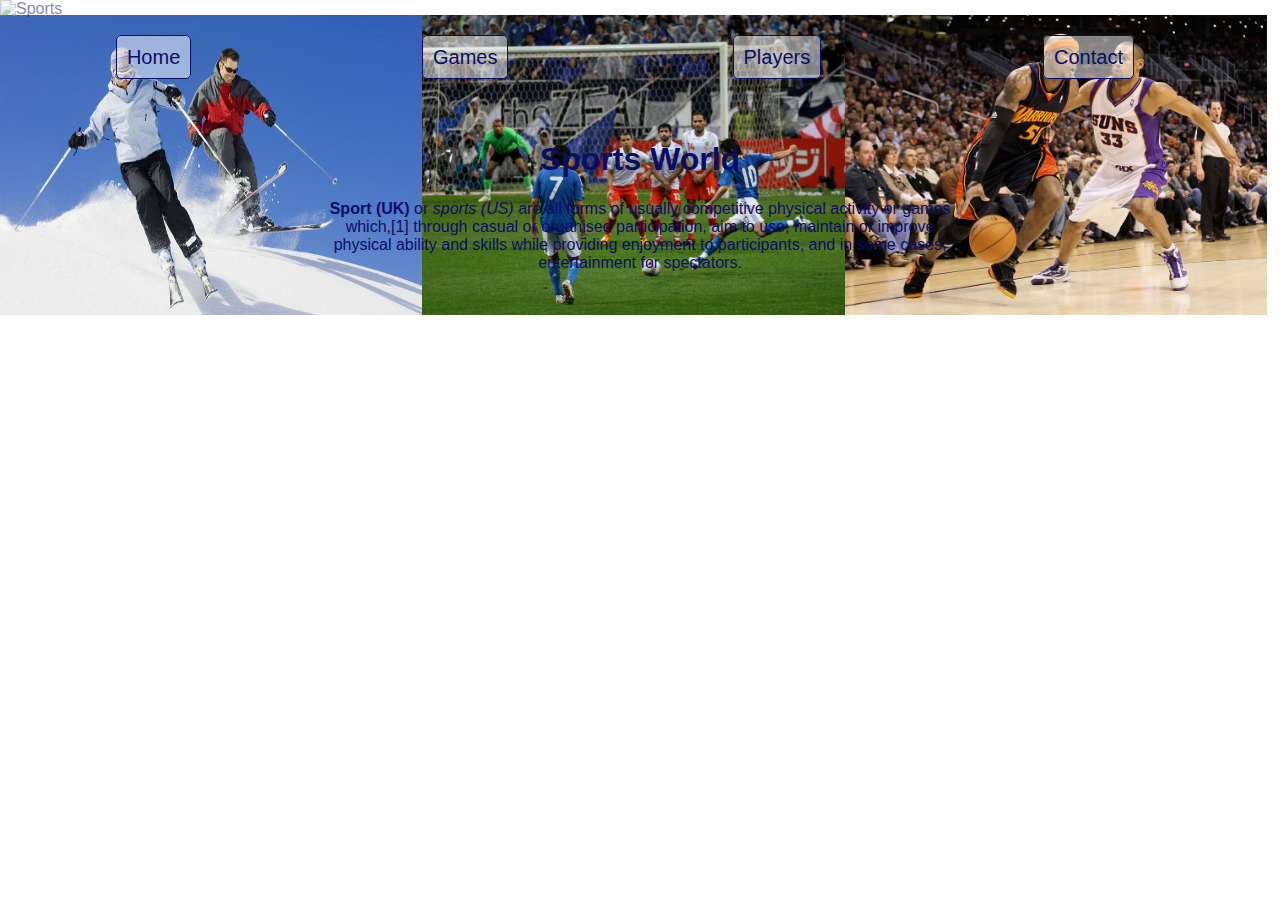
==== index.html @ 8f09a86e "add three more pictures" ====
<!DOCTYPE html>
<html>
<head>
  <meta charset="UTF-8">
  <title>Sports</title>
  <link rel="stylesheet" href="css/style.css">
</head>
<body>

<img class="banner" src="img/banner.jpg" alt="Sports">

<nav>
  <ul>
    <li><a href="index.html">Home</a></li>
    <li><a href="games.html">Games</a></li>
    <li><a href="https://en.wikipedia.org/wiki/List_of_Canadian_sports_personalities" target="_blank">Players</a></li>
    <li><a href="contact.html">Contact</a></li>
  </ul>
</nav>

  <div class="banner-text">
    <h1>Sports World</h1>
    <p><strong>Sport (UK)</strong> or <em>sports (US)</em> are all forms of usually competitive physical activity or games which,[1] through casual or organised participation, aim to use, maintain or improve physical ability and skills while providing enjoyment to participants, and in some cases, entertainment for spectators.</p>
  </div>
  <div class="inline-wrapper">
    <img src="img/ski.jpg" alt="Ski"><img src="img/football.jpg" alt="Football"><img src="img/basketball.jpg" alt="Basketball">
  </div>


<footer>
  


</footer>

</body>
</html>
---- css/style.css ----
* {
  box-sizing: border-box;
}

html {
  /*background-color: #27DEFF;*/
  font-family: Arial;
  color: #090D66;
}

body {
  margin: 0;
}

li {
  font-size: 20px;
  display: inline-block;
  width: 24%;
  text-align: center;
}

li a {
  text-decoration: none;
  color: #090D66;
  border: 1px solid #090D66;
  padding: 10px;
  border-radius: 5px;
  background-color: rgba(255,255,255,.5);
  transition: background-color .5s, color .5s;
}

li a:hover {
  background-color: #090D66;
  color: white;
}

nav {
  position: absolute;
  top: 30px;
}

nav, ul {
  width: 100%;
}

ul {
  padding: 0;
}

.banner {
  width: 100%;
  opacity: .5;
}

.banner-text {
  position: absolute;
  top: 120px;
  text-align: center;
  width: 100%;
  padding: 0 25%;
}

.inline-wrapper {
  margin-top: -3px;
}

.inline-wrapper img {
  display: inline-block;
  width: 33%;
  height: 300px;
}
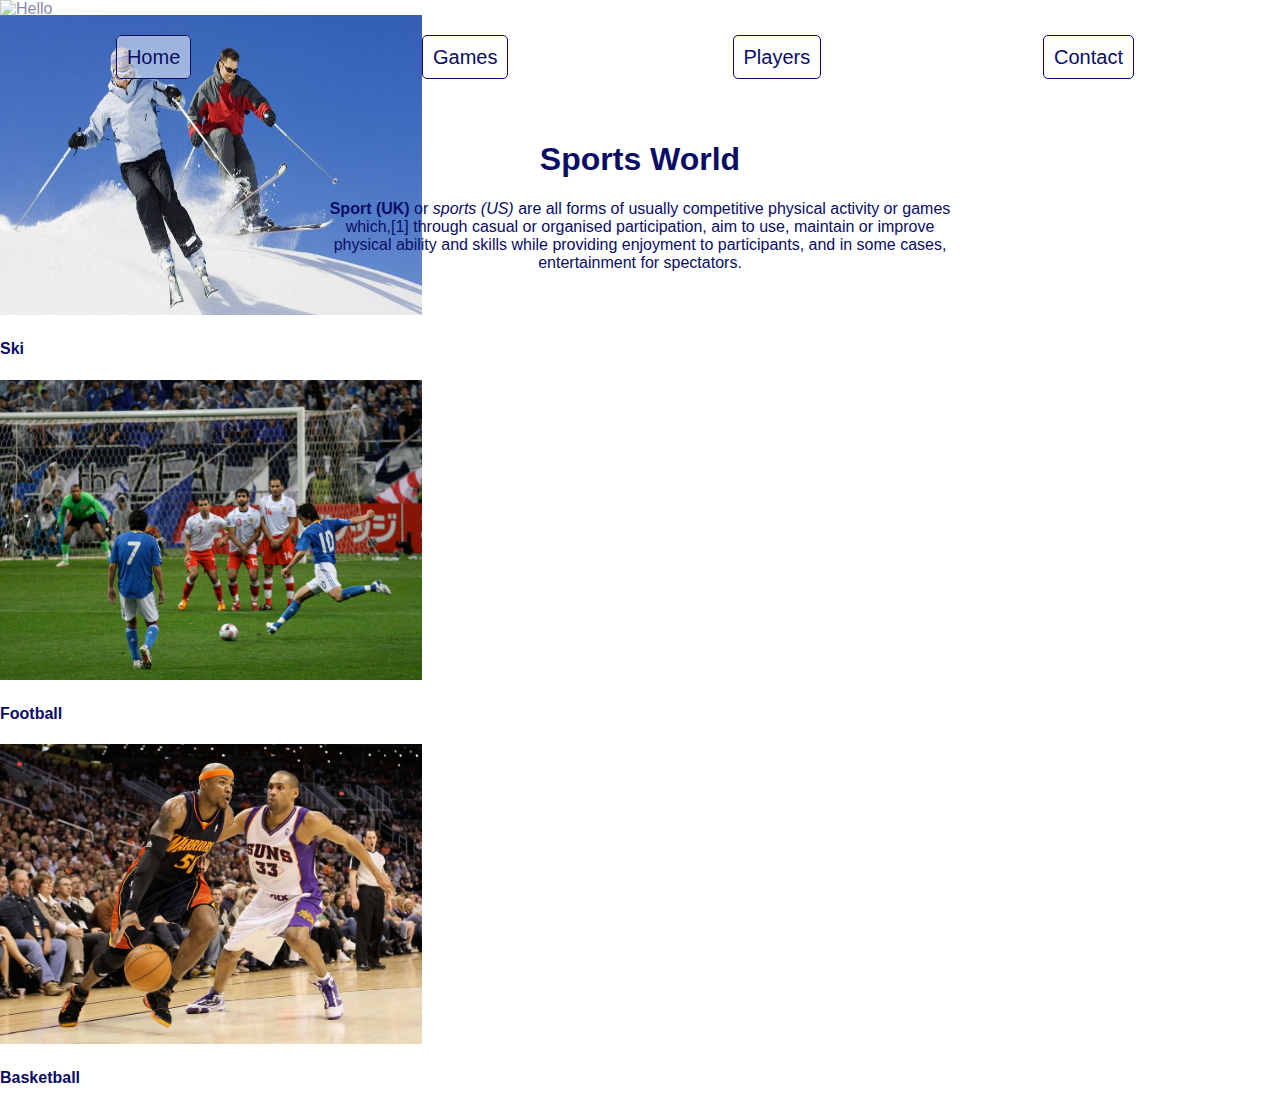
==== commit 3c129a74: "Fixed a conflict on home page" ====
--- a/index.html
+++ b/index.html
@@ -7,7 +7,7 @@
 </head>
 <body>
 
-<img class="banner" src="img/banner.jpg" alt="Sports">
+<img class="banner" src="img/banner.jpg" alt="Hello">
 
 <nav>
   <ul>
@@ -23,7 +23,20 @@
     <p><strong>Sport (UK)</strong> or <em>sports (US)</em> are all forms of usually competitive physical activity or games which,[1] through casual or organised participation, aim to use, maintain or improve physical ability and skills while providing enjoyment to participants, and in some cases, entertainment for spectators.</p>
   </div>
   <div class="inline-wrapper">
-    <img src="img/ski.jpg" alt="Ski"><img src="img/football.jpg" alt="Football"><img src="img/basketball.jpg" alt="Basketball">
+    <div>
+      <img src="img/ski.jpg" alt="Ski">
+      <h4>Ski</h4>
+    </div>
+    
+    <div>
+    <img src="img/football.jpg" alt="Football">
+      <h4>Football</h4>
+    </div>
+    <div>
+      <img src="img/basketball.jpg" alt="Basketball">
+      <h4>Basketball</h4>
+    </div>
+    
   </div>
 
 
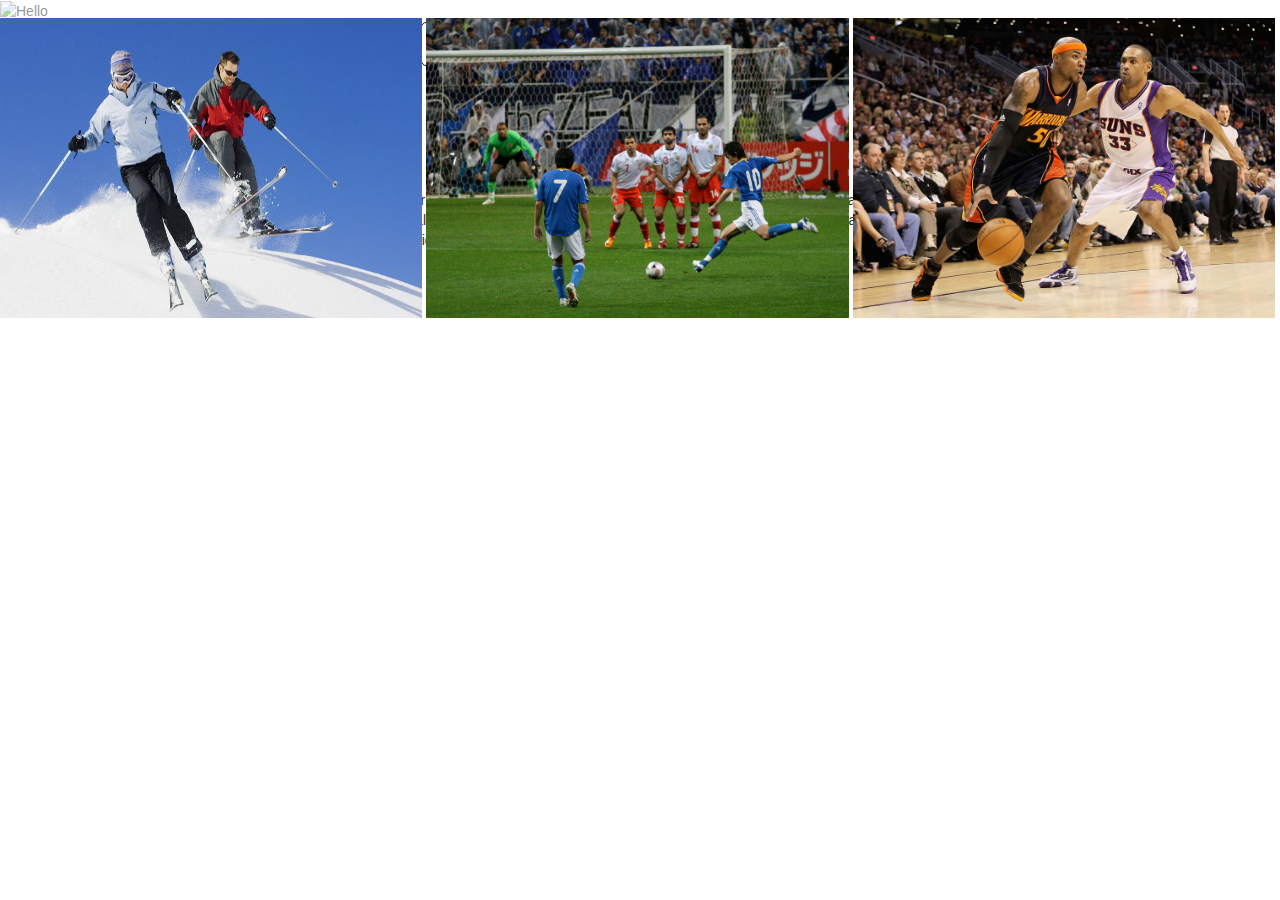
==== commit 6d8e38cf: "add bootstrap" ====
--- a/index.html
+++ b/index.html
@@ -2,20 +2,33 @@
 <html>
 <head>
   <meta charset="UTF-8">
+  <meta name="viewport" content="width=device-width, initial-scale=1, maximum-scale=1, user-scalable=0">
   <title>Sports</title>
+  <link rel="stylesheet" href="css/bootstrap.min.css">
   <link rel="stylesheet" href="css/style.css">
 </head>
 <body>
 
 <img class="banner" src="img/banner.jpg" alt="Hello">
 
-<nav>
+
+<nav class="desktop-nav">
   <ul>
     <li><a href="index.html">Home</a></li>
     <li><a href="games.html">Games</a></li>
-    <li><a href="https://en.wikipedia.org/wiki/List_of_Canadian_sports_personalities" target="_blank">Players</a></li>
+    <li><a href="players.html">Players</a></li>
     <li><a href="contact.html">Contact</a></li>
   </ul>
+</nav>
+
+<nav class="mobile-nav">
+
+<div class="hamburger">
+  <div></div>
+  <div></div>
+  <div></div>
+</div>
+  
 </nav>
 
   <div class="banner-text">
--- a/css/style.css
+++ b/css/style.css
@@ -6,6 +6,7 @@
   /*background-color: #27DEFF;*/
   font-family: Arial;
   color: #090D66;
+  font-size: 14px;
 }
 
 body {
@@ -64,8 +65,131 @@
   margin-top: -3px;
 }
 
-.inline-wrapper img {
+.inline-wrapper div {
   display: inline-block;
   width: 33%;
+  position: relative;
+}
+
+
+
+.inline-wrapper div img {
+  width: 100%;
   height: 300px;
+  transition: opacity .5s;
 }
+
+.inline-wrapper img {
+  width: 100%;
+  height: 100000px;
+  transition: opacity .5s;
+}
+
+.inline-wrapper div h4 {
+  position: absolute;
+  top: 50%;
+  opacity: 0;
+  transition: opacity .5s;
+  text-align: center;
+  width: 100%;
+  font-size: 43px;
+  margin: 0;
+  transform: translateY(-50%);
+}
+
+.inline-wrapper div:hover h4 {
+  opacity: 1;
+}
+
+.inline-wrapper div:hover img {
+  opacity: .3;
+}
+
+.hamburger div {
+  width: 30px;
+  height: 5px;
+  background-color: #FF381B;
+  margin-top: 5px;
+}
+
+.mobile-nav {
+  width: 100%;
+  background-color: white;
+  padding: 10px;
+  display: none;
+}
+
+/*table tr th, table tr td {
+  border: 1px solid #090D66;
+  padding: 5px;
+}*/
+
+.games-topic {
+  text-align: center;
+}
+
+.table-wrapper {
+  width: 100%;
+  text-align: center;
+}
+
+table {
+  margin: 0 auto;
+}
+
+.container {
+  padding: 0 25%;
+}
+
+.contact-topic {
+  text-align: center;
+  font-size: 2rem;
+}
+
+.contact-form input, .contact-form textarea {
+  margin: 10px;
+  font-size: 1rem;
+  /*padding: 30px;*/
+}
+
+.page-top {
+  margin-top: 100px;
+}
+
+@media(max-width: 888px) {
+
+  .inline-wrapper div {
+    width: 49.7%;
+  }
+
+  .banner {
+    height: 400px;
+    width: auto; 
+  }
+
+  .banner-text {
+    padding: 0 10%;
+  }
+
+}
+
+@media(max-width: 737px) {
+
+  .inline-wrapper div {
+    width: 100%;
+  }
+
+  .desktop-nav {
+    display: none;
+  }
+
+  .mobile-nav {
+    display: block;
+  }
+
+  nav {
+    top: 0;
+  }
+
+}
+
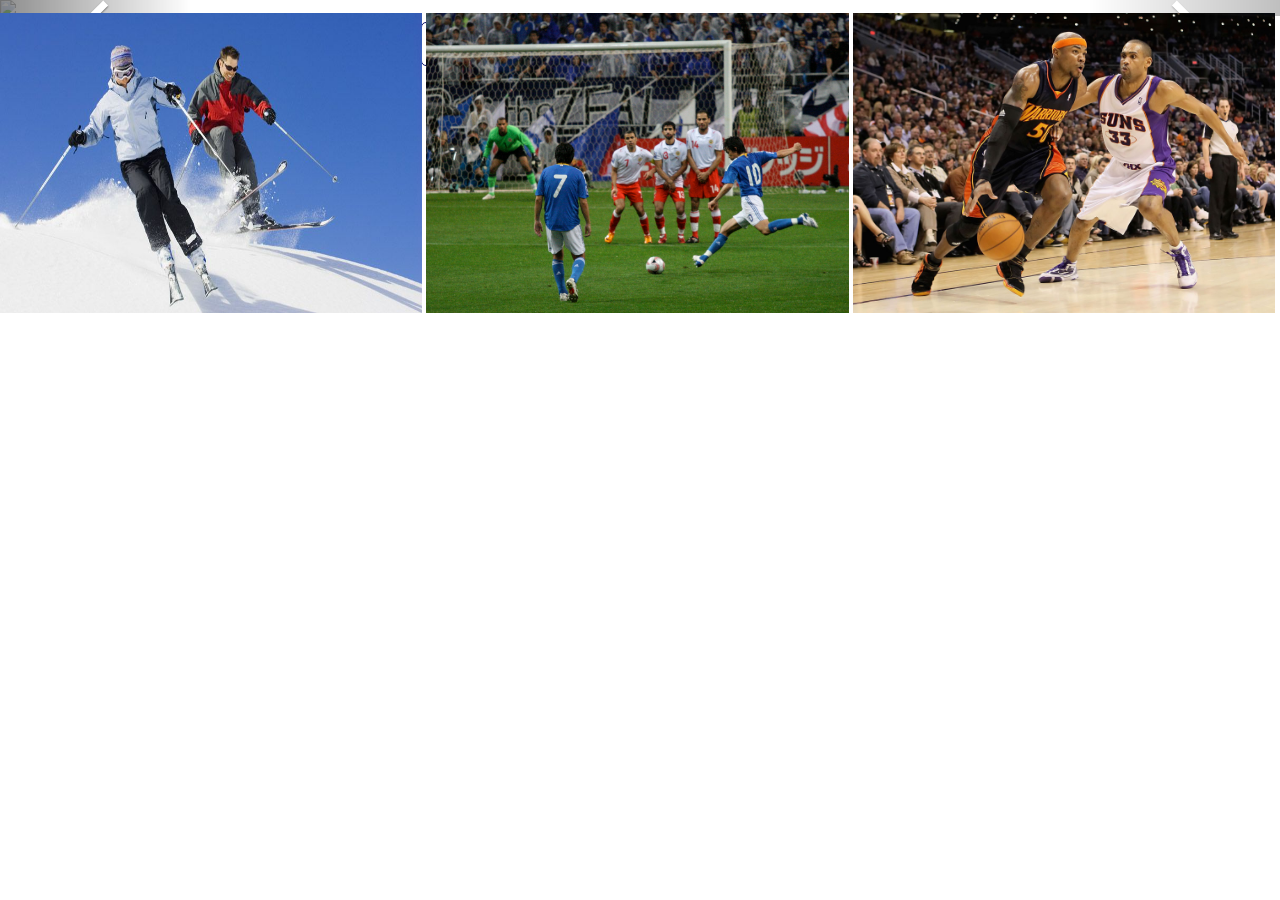
==== commit 3e569986: "Remove save button from modal" ====
--- a/index.html
+++ b/index.html
@@ -4,17 +4,57 @@
   <meta charset="UTF-8">
   <meta name="viewport" content="width=device-width, initial-scale=1, maximum-scale=1, user-scalable=0">
   <title>Sports</title>
+
+  <link href='https://fonts.googleapis.com/css?family=Lobster' rel='stylesheet' type='text/css'>
+
+  
   <link rel="stylesheet" href="css/bootstrap.min.css">
+  <link rel="stylesheet" href="css/font-awesome.min.css">
   <link rel="stylesheet" href="css/style.css">
 </head>
 <body>
 
-<img class="banner" src="img/banner.jpg" alt="Hello">
+<div id="carousel-example-generic" class="carousel slide" data-ride="carousel">
+  <!-- Indicators -->
+  <ol class="carousel-indicators">
+    <li data-target="#carousel-example-generic" data-slide-to="0" class="active"></li>
+    <li data-target="#carousel-example-generic" data-slide-to="1"></li>
+  </ol>
+
+  <!-- Wrapper for slides -->
+  <div class="carousel-inner" role="listbox">
+    <div class="item active">
+      <img class="banner" src="img/banner.jpg">
+      <div class="carousel-caption">
+        <h1>Sports World</h1>
+        <p><strong>Sport (UK)</strong> or <em>sports (US)</em> are all forms of usually competitive physical activity or games which,[1] through casual or organised participation, aim to use, maintain or improve physical ability and skills while providing enjoyment to participants, and in some cases, entertainment for spectators.</p>
+      </div>
+    </div>
+    <div class="item">
+      <img class="banner" src="img/banner-2.jpg">
+      <div class="carousel-caption">
+        <h1>Next Game</h1>
+      </div>
+    </div>
+  </div>
+
+  <!-- Controls -->
+  <a class="left carousel-control" href="#carousel-example-generic" role="button" data-slide="prev">
+    <span class="glyphicon glyphicon-chevron-left" aria-hidden="true"></span>
+    <span class="sr-only">Previous</span>
+  </a>
+  <a class="right carousel-control" href="#carousel-example-generic" role="button" data-slide="next">
+    <span class="glyphicon glyphicon-chevron-right" aria-hidden="true"></span>
+    <span class="sr-only">Next</span>
+  </a>
+</div>
+
+
 
 
 <nav class="desktop-nav">
   <ul>
-    <li><a href="index.html">Home</a></li>
+    <li><a href="index.html"><i class="glyphicon glyphicon-stats"></i> Home</a></li>
     <li><a href="games.html">Games</a></li>
     <li><a href="players.html">Players</a></li>
     <li><a href="contact.html">Contact</a></li>
@@ -31,21 +71,21 @@
   
 </nav>
 
-  <div class="banner-text">
+<!--   <div class="banner-text">
     <h1>Sports World</h1>
     <p><strong>Sport (UK)</strong> or <em>sports (US)</em> are all forms of usually competitive physical activity or games which,[1] through casual or organised participation, aim to use, maintain or improve physical ability and skills while providing enjoyment to participants, and in some cases, entertainment for spectators.</p>
-  </div>
-  <div class="inline-wrapper">
-    <div>
+  </div> -->
+  <div class="inline-wrapper diff-sports">
+    <div data-toggle="modal" data-target="#ski-modal">
       <img src="img/ski.jpg" alt="Ski">
-      <h4>Ski</h4>
+      <h4>Skiing</h4>
     </div>
-    
-    <div>
+
+    <div data-toggle="modal" data-target="#football-modal">
     <img src="img/football.jpg" alt="Football">
       <h4>Football</h4>
     </div>
-    <div>
+    <div data-toggle="modal" data-target="#basketball-modal">
       <img src="img/basketball.jpg" alt="Basketball">
       <h4>Basketball</h4>
     </div>
@@ -53,11 +93,71 @@
   </div>
 
 
-<footer>
-  
+  <!-- Modal -->
+  <div class="modal fade" id="ski-modal" tabindex="-1" role="dialog" aria-labelledby="myModalLabel">
+    <div class="modal-dialog" role="document">
+      <div class="modal-content">
+        <div class="modal-header">
+          <button type="button" class="close" data-dismiss="modal" aria-label="Close"><span aria-hidden="true">&times;</span></button>
+          <h4 class="modal-title" id="myModalLabel">Skiing</h4>
+        </div>
+        <div class="modal-body">
+          <p>Skiing is a mode of transport, recreational activity and competitive winter sport in which the participant uses skis to glide on snow. Many types of competitive skiing events are recognized by the International Olympic Committee (IOC), and the International Ski Federation (FIS).</p>
+          <img src="https://upload.wikimedia.org/wikipedia/commons/thumb/0/03/Skier-carving-a-turn.jpg/300px-Skier-carving-a-turn.jpg" alt="">
+        </div>
+        <div class="modal-footer">
+          <button type="button" class="btn btn-default" data-dismiss="modal">Close</button>
+        
+        </div>
+      </div>
+    </div>
+  </div>
 
 
-</footer>
+  <!-- Modal -->
+  <div class="modal fade" id="football-modal" tabindex="-1" role="dialog" aria-labelledby="myModalLabel">
+    <div class="modal-dialog" role="document">
+      <div class="modal-content">
+        <div class="modal-header">
+          <button type="button" class="close" data-dismiss="modal" aria-label="Close"><span aria-hidden="true">&times;</span></button>
+          <h4 class="modal-title" id="myModalLabel">Football</h4>
+        </div>
+        <div class="modal-body">
+          <p>Football is a family of team sports that involve, to varying degrees, kicking a ball to score a goal. Unqualified, the word football is understood to refer to whichever form of football is the most popular in the regional context in which the word appears. Sports commonly called 'football' in certain places include: association football (known as soccer in some countries); gridiron football (specifically American football or Canadian football); Australian rules football; rugby football (either rugby league or rugby union); and Gaelic football.[1][2] These different variations of football are known as football codes.</p>
+          <img src="https://upload.wikimedia.org/wikipedia/commons/thumb/d/d2/Football4.png/260px-Football4.png" alt="">
+        </div>
+        <div class="modal-footer">
+          <button type="button" class="btn btn-default" data-dismiss="modal">Close</button>
+        
+        </div>
+      </div>
+    </div>
+  </div>
+
+
+  <!-- Modal -->
+  <div class="modal fade" id="basketball-modal" tabindex="-1" role="dialog" aria-labelledby="myModalLabel">
+    <div class="modal-dialog" role="document">
+      <div class="modal-content">
+        <div class="modal-header">
+          <button type="button" class="close" data-dismiss="modal" aria-label="Close"><span aria-hidden="true">&times;</span></button>
+          <h4 class="modal-title" id="myModalLabel">Basketball</h4>
+        </div>
+        <div class="modal-body">
+          <p>Basketball is a sport played by two teams of five players on a rectangular court. The objective is to shoot a ball through a hoop 18 inches (46 cm) in diameter and 10 feet (3.048 m) high mounted to a backboard at each end.</p>
+          <img src="https://upload.wikimedia.org/wikipedia/commons/thumb/c/c3/Jordan_by_Lipofsky_16577.jpg/225px-Jordan_by_Lipofsky_16577.jpg" alt="">
+        </div>
+        <div class="modal-footer">
+          <button type="button" class="btn btn-default" data-dismiss="modal">Close</button>
+        
+        </div>
+      </div>
+    </div>
+  </div>
+
+<script src="js/jquery-1.12.2.min.js"></script>
+<script src="js/bootstrap.min.js"></script>
+<script src="js/index.js"></script>
 
 </body>
 </html>--- a/css/style.css
+++ b/css/style.css
@@ -11,6 +11,10 @@
 
 body {
   margin: 0;
+}
+
+h1 {
+  font-family: 'Lobster', cursive;
 }
 
 li {
@@ -156,6 +160,18 @@
   margin-top: 100px;
 }
 
+.huge-text {
+  font-size: 10rem;
+}
+
+td {
+  cursor: pointer;
+}
+
+td:hover {
+  opacity: .8;
+}
+
 @media(max-width: 888px) {
 
   .inline-wrapper div {
